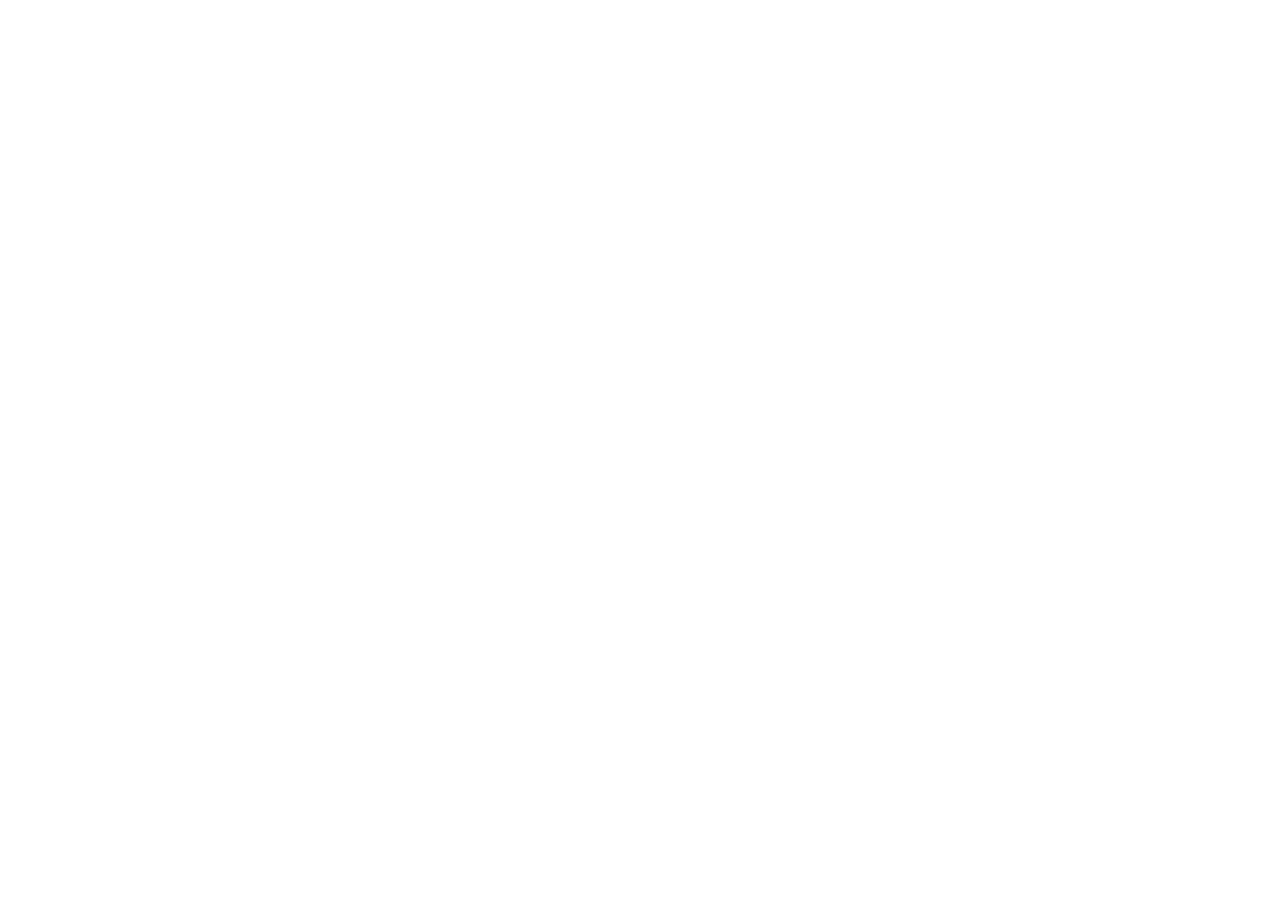
==== website.html @ 4400a859 "create working gui (it's just a blank screen for now)" ====
<!DOCTYPE html>
<html lang="en">
<head>
    <link rel="styling" href="web-css.css">
    <meta charset="UTF-8">
    <meta name="viewport" content="width=device-width, initial-scale=1.0">
    <title>Super cool test</title>
</head>
<body>
    
    
</body>
</html>
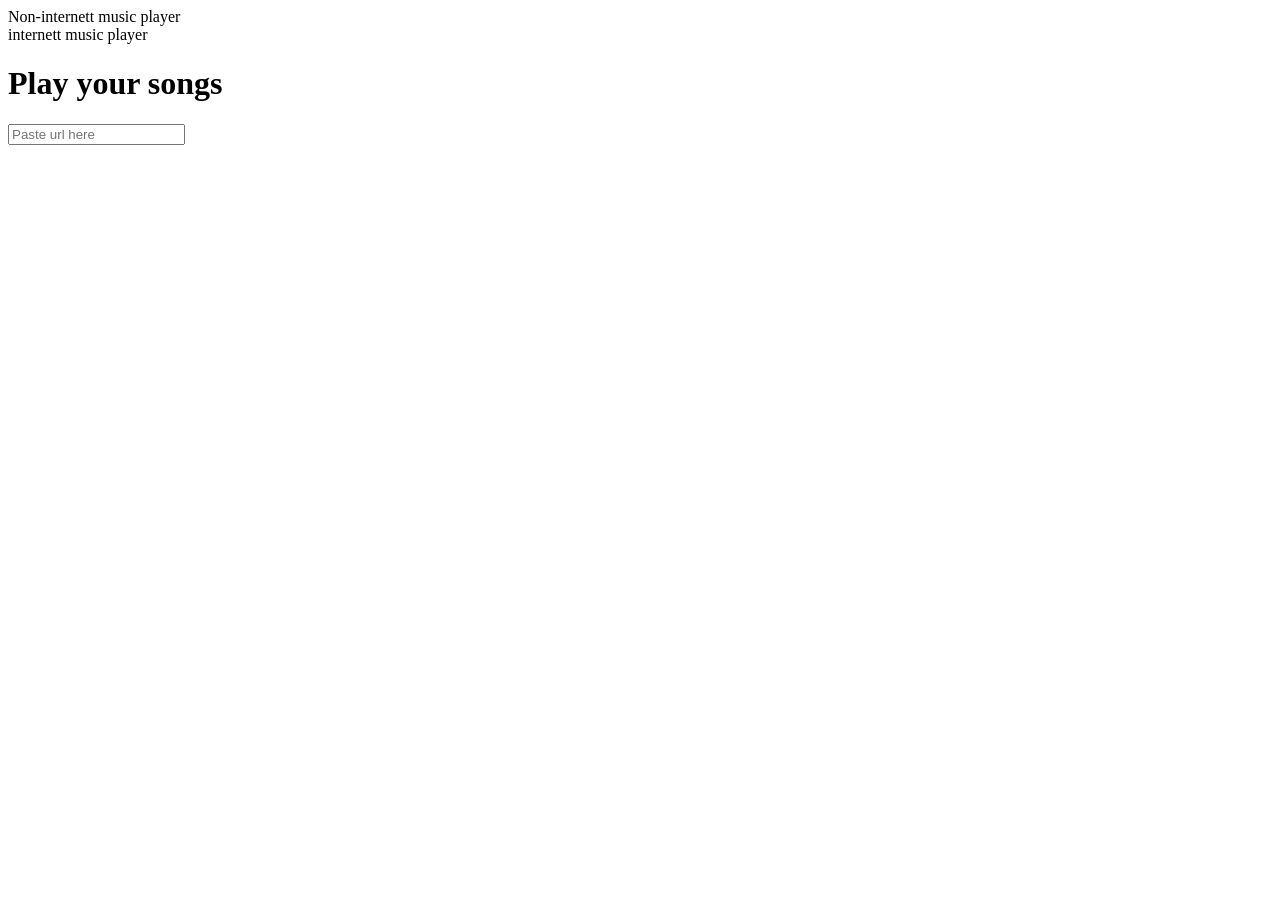
==== commit ebf73844: "add some content to the gui, now its not a blank screen" ====
--- a/website.html
+++ b/website.html
@@ -2,12 +2,30 @@
 <html lang="en">
 <head>
     <link rel="styling" href="web-css.css">
+    <link rel="function" href="Functionilaity.js">
     <meta charset="UTF-8">
     <meta name="viewport" content="width=device-width, initial-scale=1.0">
-    <title>Super cool test</title>
+    <title>Bug's spotify factory</title>
 </head>
 <body>
+
+<sidebar>
+    <div class="menuitem">Non-internett music player</div>
+    <div class="menuitem">internett music player</div>
+</sidebar>
+
+<div class="main cointainer">
+    <div class="seciton" id="youtube-section">
+        <h1 class="information">Play your songs</h1>
+        <div class="youtube-display">
+            <input type="text" id="yt-url" placeholder="Paste url here">
+
+        </div>
+    </div>
     
+
+</div>
+
     
 </body>
 </html>
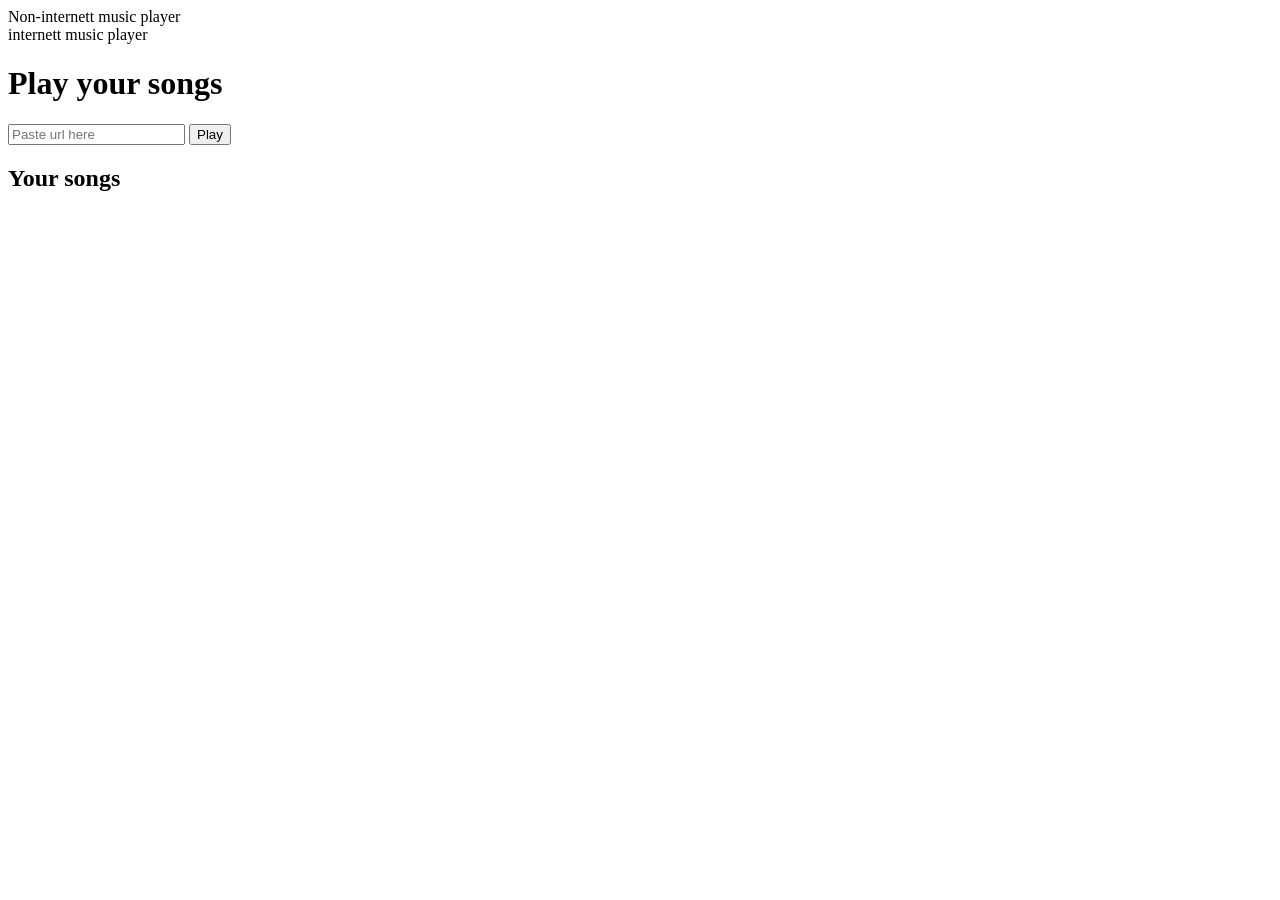
==== commit ab2dfeff: "javascript is now connected to html + fix link system video now show's up when user puts in url and " ====
--- a/website.html
+++ b/website.html
@@ -2,7 +2,7 @@
 <html lang="en">
 <head>
     <link rel="styling" href="web-css.css">
-    <link rel="function" href="Functionilaity.js">
+    <script src="Functionilaity.js" defer></script>
     <meta charset="UTF-8">
     <meta name="viewport" content="width=device-width, initial-scale=1.0">
     <title>Bug's spotify factory</title>
@@ -10,16 +10,23 @@
 <body>
 
 <sidebar>
-    <div class="menuitem">Non-internett music player</div>
-    <div class="menuitem">internett music player</div>
+    <div class="menuitem" id="no-wifi">Non-internett music player</div>
+    <div class="menuitem" id="wifi">internett music player</div>
 </sidebar>
 
 <div class="main cointainer">
-    <div class="seciton" id="youtube-section">
+    <div class="seciton" id="song-seleciton">
         <h1 class="information">Play your songs</h1>
         <div class="youtube-display">
             <input type="text" id="yt-url" placeholder="Paste url here">
+            <button onclick="playvideo()">Play</button>
 
+        </div>
+    </div>
+    <div class="section" id="display-section">
+        <h2>Your songs</h2>
+        <div class="container" id="video-container">
+            
         </div>
     </div>
     
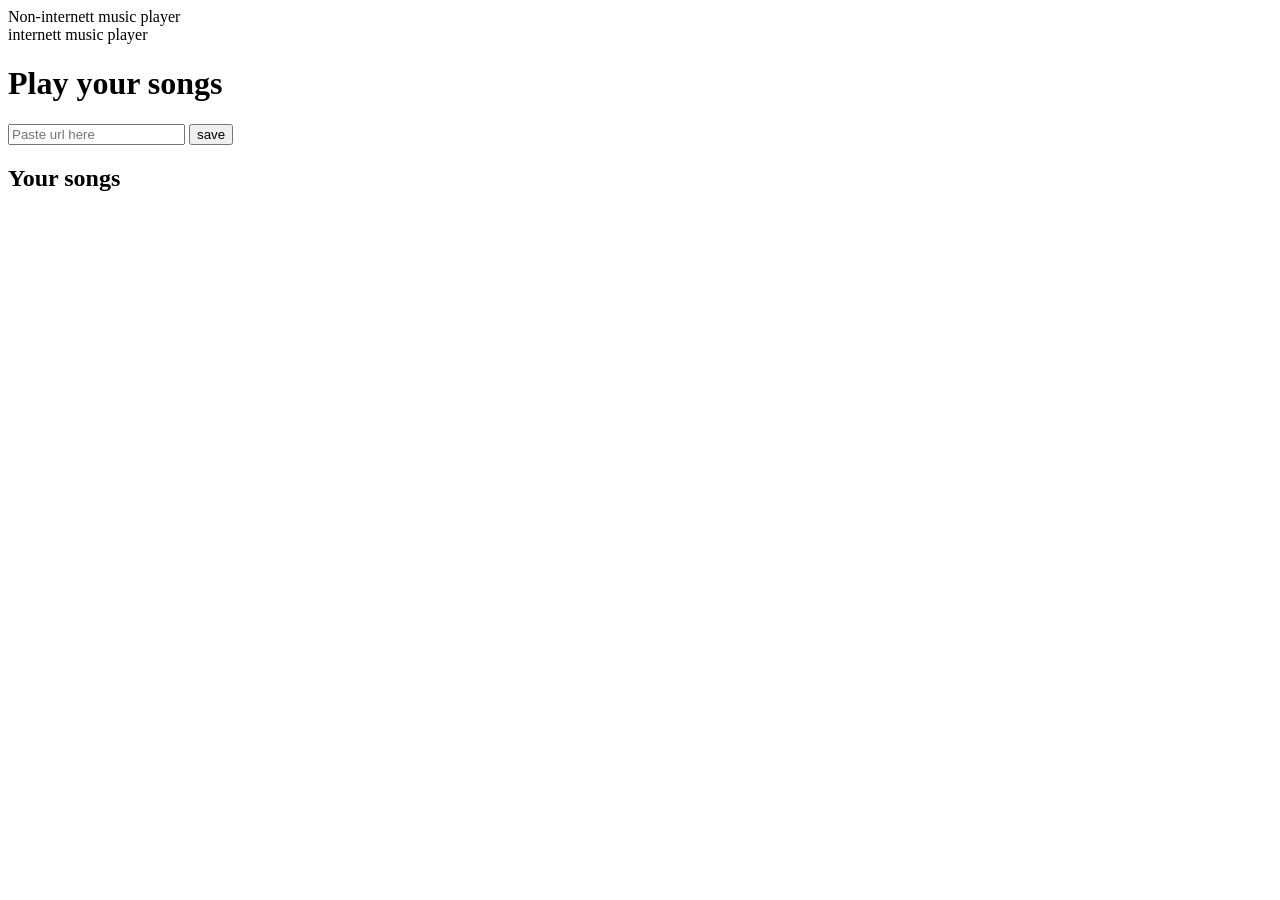
==== commit 11860263: "fix url not add song in display songs section, now you can paste in url's and it will be shown in yo" ====
--- a/website.html
+++ b/website.html
@@ -19,7 +19,7 @@
         <h1 class="information">Play your songs</h1>
         <div class="youtube-display">
             <input type="text" id="yt-url" placeholder="Paste url here">
-            <button onclick="playvideo()">Play</button>
+            <button onclick="saveVideo()">save</button>
 
         </div>
     </div>
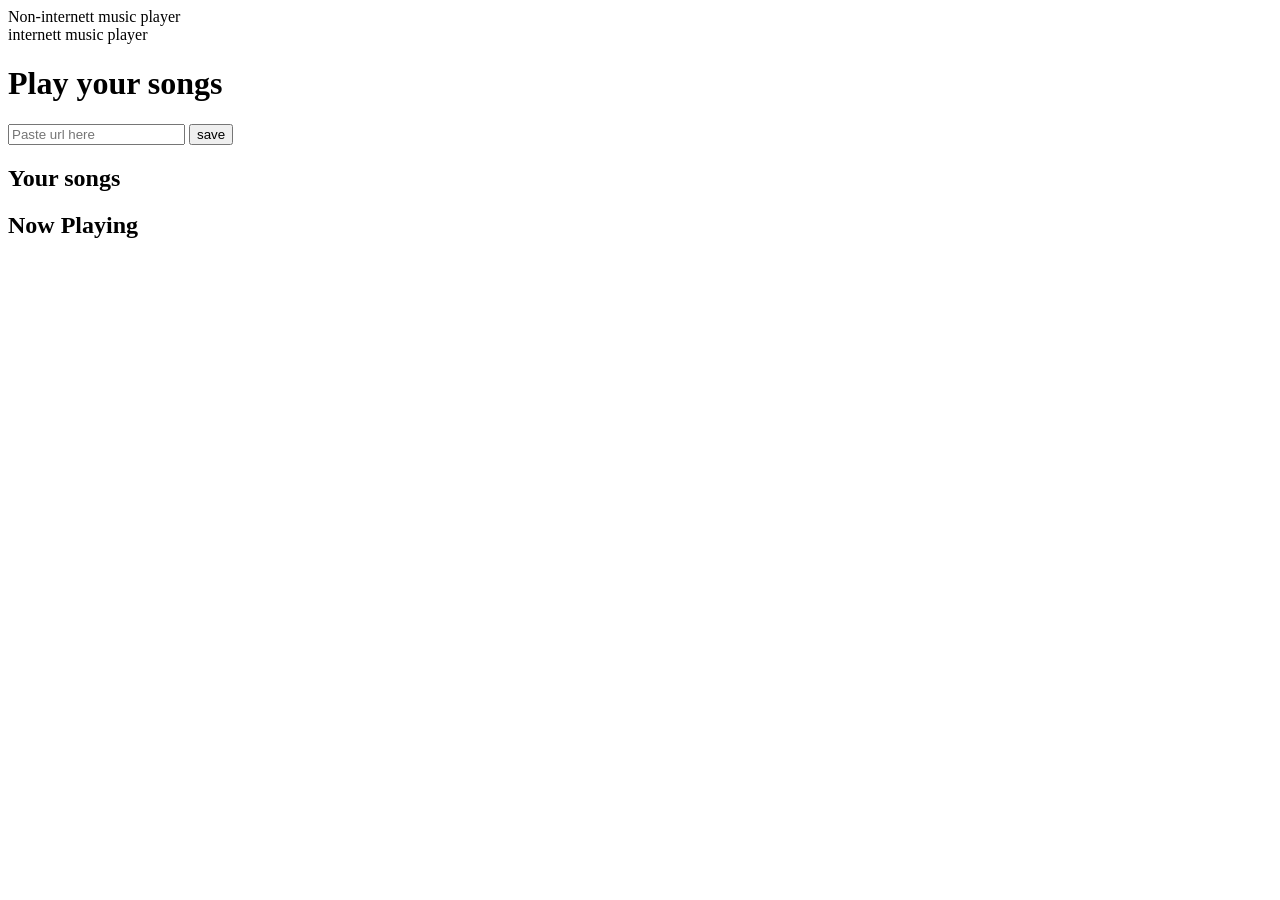
==== commit 1d2bcb28: "user can now play and delete the songs they have added" ====
--- a/website.html
+++ b/website.html
@@ -25,10 +25,12 @@
     </div>
     <div class="section" id="display-section">
         <h2>Your songs</h2>
-        <div class="container" id="video-container">
-            
-        </div>
+        <div class="container" id="video-container"></div>
+        
+        <h2>Now Playing</h2>
+        <div id="playsong"></div>
     </div>
+
     
 
 </div>
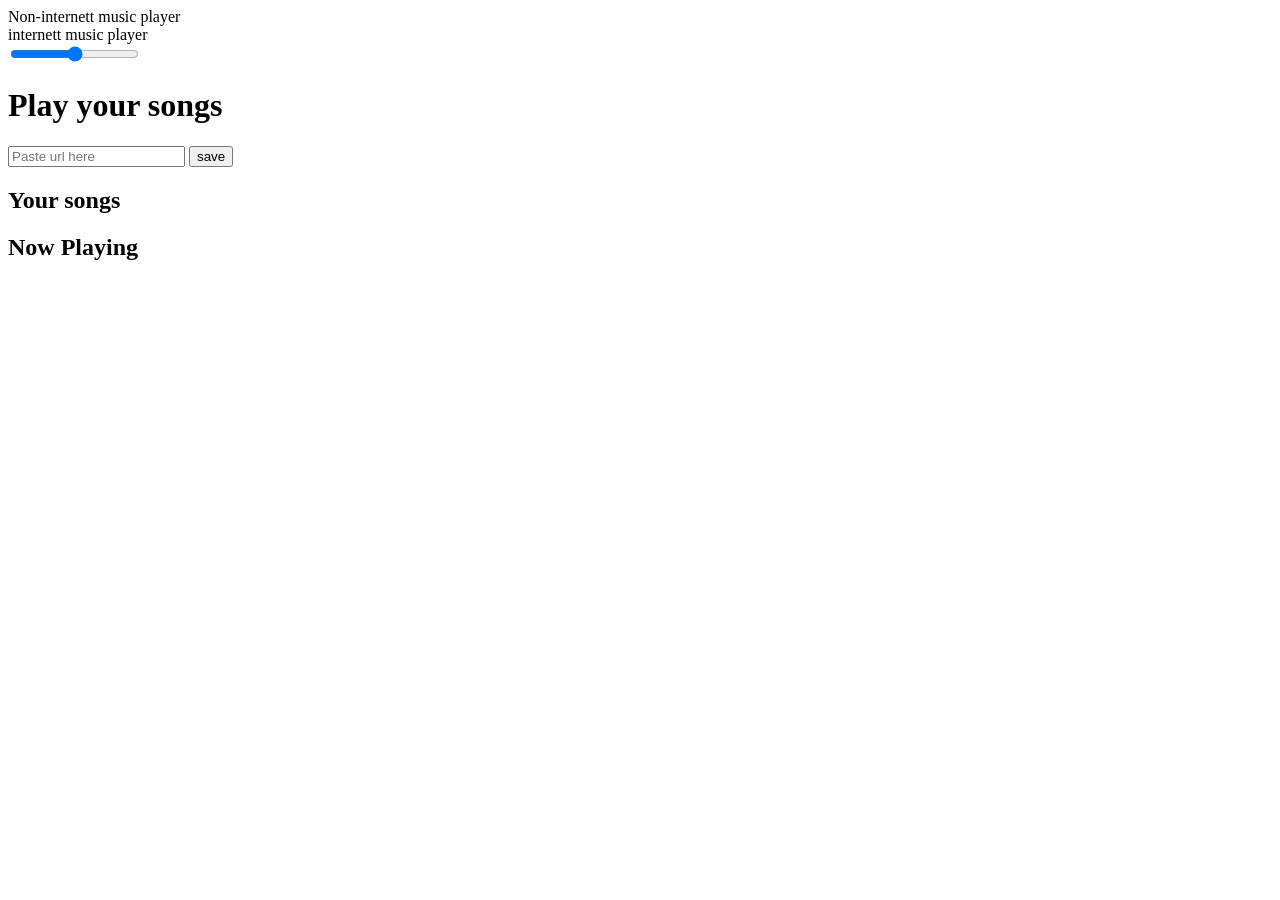
==== commit 6c675e9c: "fix volume bar not work" ====
--- a/website.html
+++ b/website.html
@@ -15,6 +15,11 @@
 </sidebar>
 
 <div class="main cointainer">
+
+    <div class="volumebar">
+        <input type="range" id="volumeslide" min="0" max="100" value="50"> 
+    </div>
+
     <div class="seciton" id="song-seleciton">
         <h1 class="information">Play your songs</h1>
         <div class="youtube-display">
@@ -28,8 +33,13 @@
         <div class="container" id="video-container"></div>
         
         <h2>Now Playing</h2>
-        <div id="playsong"></div>
+        <img id="thumbnail" width="320">
+        <div id="now-title"></div>
+        <div id="playsong">
+            <div id="yt-player"></div>
+        </div>
     </div>
+    
 
     
 
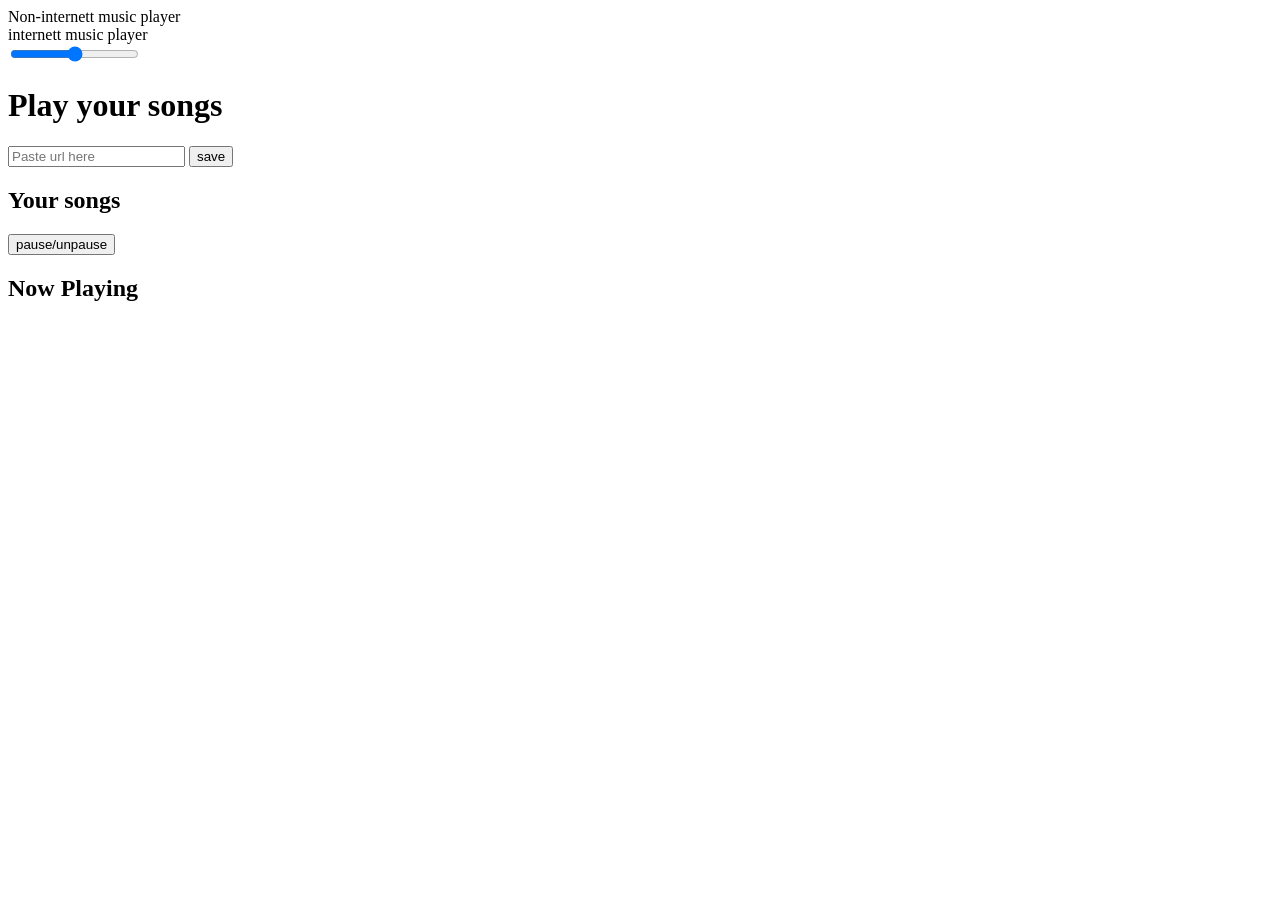
==== commit 2c22c01d: "add working pause button" ====
--- a/website.html
+++ b/website.html
@@ -31,8 +31,9 @@
     <div class="section" id="display-section">
         <h2>Your songs</h2>
         <div class="container" id="video-container"></div>
+        <button id="pause-b">pause/unpause</button>
+        <h2>Now Playing</h2>
         
-        <h2>Now Playing</h2>
         <img id="thumbnail" width="320">
         <div id="now-title"></div>
         <div id="playsong">
